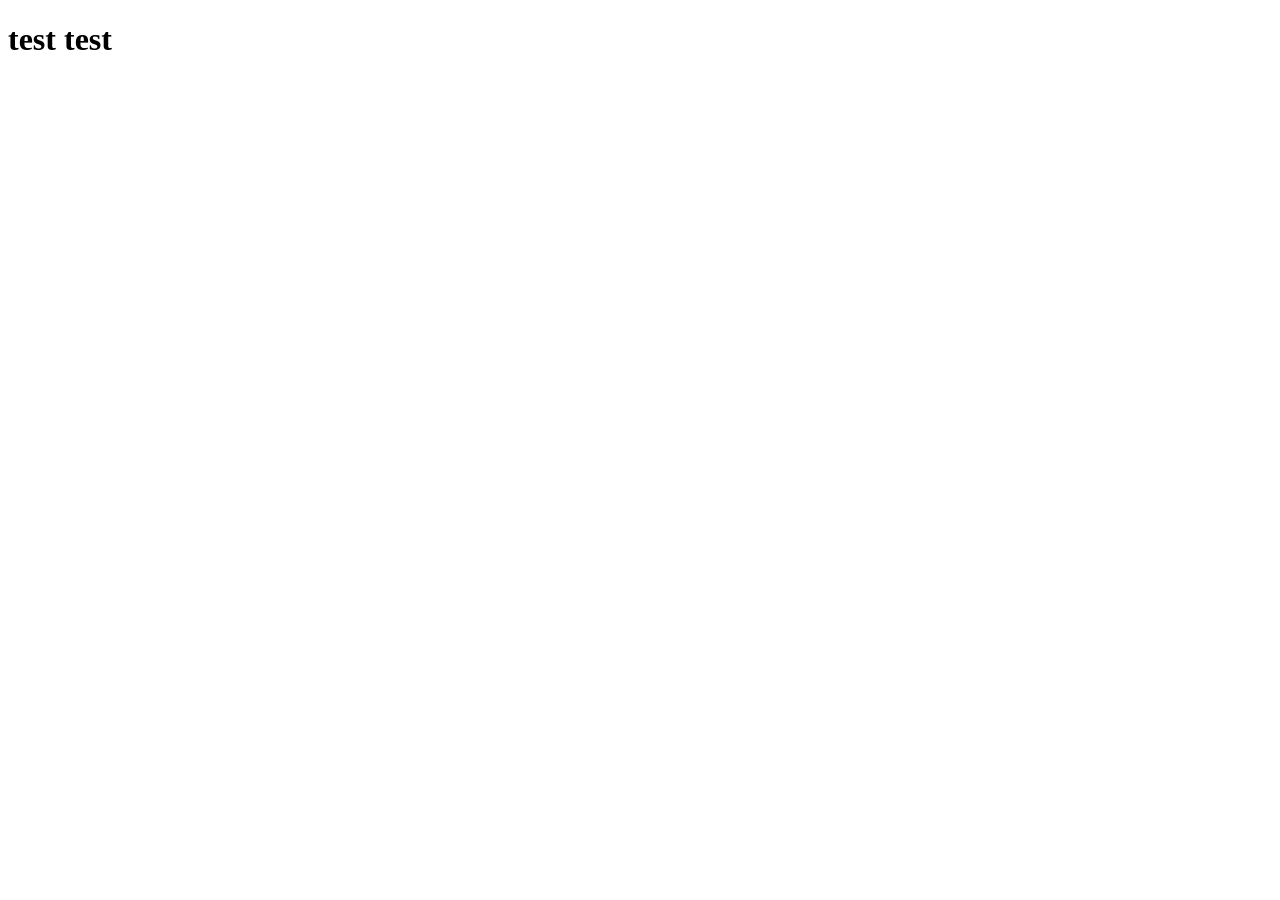
==== index.html @ 85bf8eeb "test" ====
<!DOCTYPE html>
<html lang="en">
<head>
    <meta charset="UTF-8">
    <meta http-equiv="X-UA-Compatible" content="IE=edge">
    <meta name="viewport" content="width=device-width, initial-scale=1.0">
    <title>Document</title>
</head>
<body>
    <h1> test test </h1>
</body>
</html>
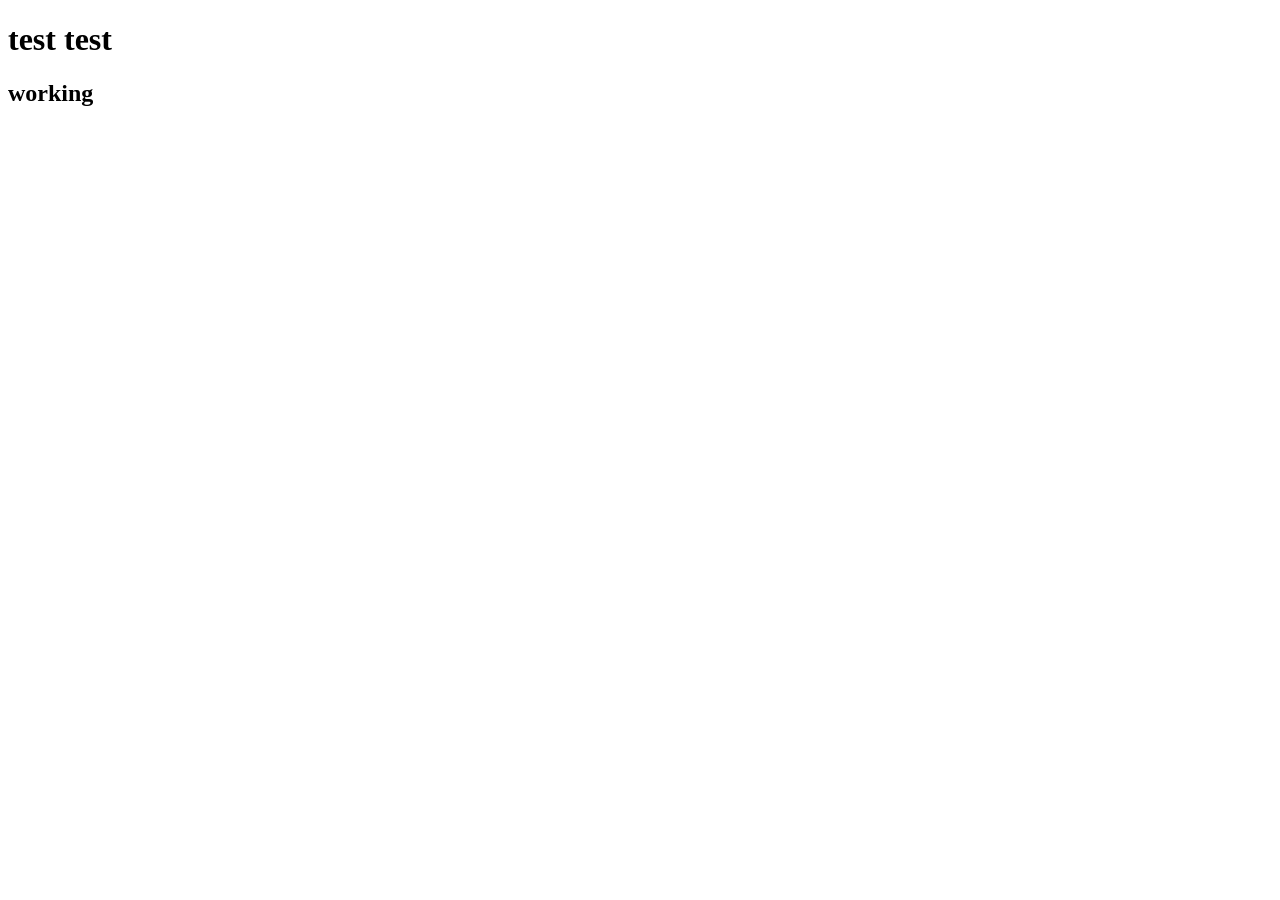
==== commit 645e5ca0: "working" ====
--- a/index.html
+++ b/index.html
@@ -8,5 +8,6 @@
 </head>
 <body>
     <h1> test test </h1>
+    <h2> working </h2>
 </body>
 </html>
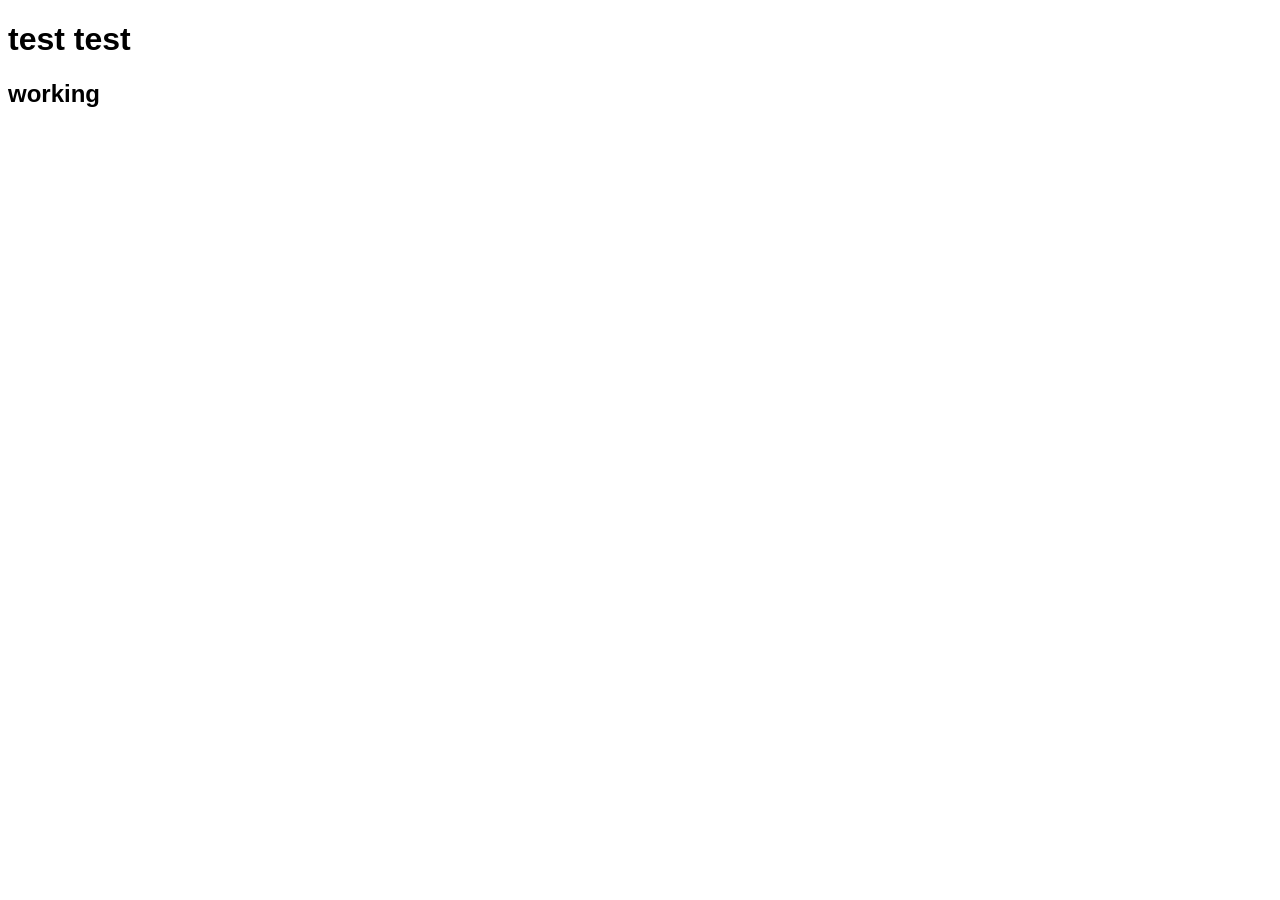
==== commit 4fee6b1d: "font-family" ====
--- a/index.html
+++ b/index.html
@@ -4,6 +4,7 @@
     <meta charset="UTF-8">
     <meta http-equiv="X-UA-Compatible" content="IE=edge">
     <meta name="viewport" content="width=device-width, initial-scale=1.0">
+    <link rel="stylesheet" href="css/style.css">
     <title>Document</title>
 </head>
 <body>
--- a/css/style.css
+++ b/css/style.css
@@ -0,0 +1,3 @@
+body{
+    font-family: sans-serif;
+}
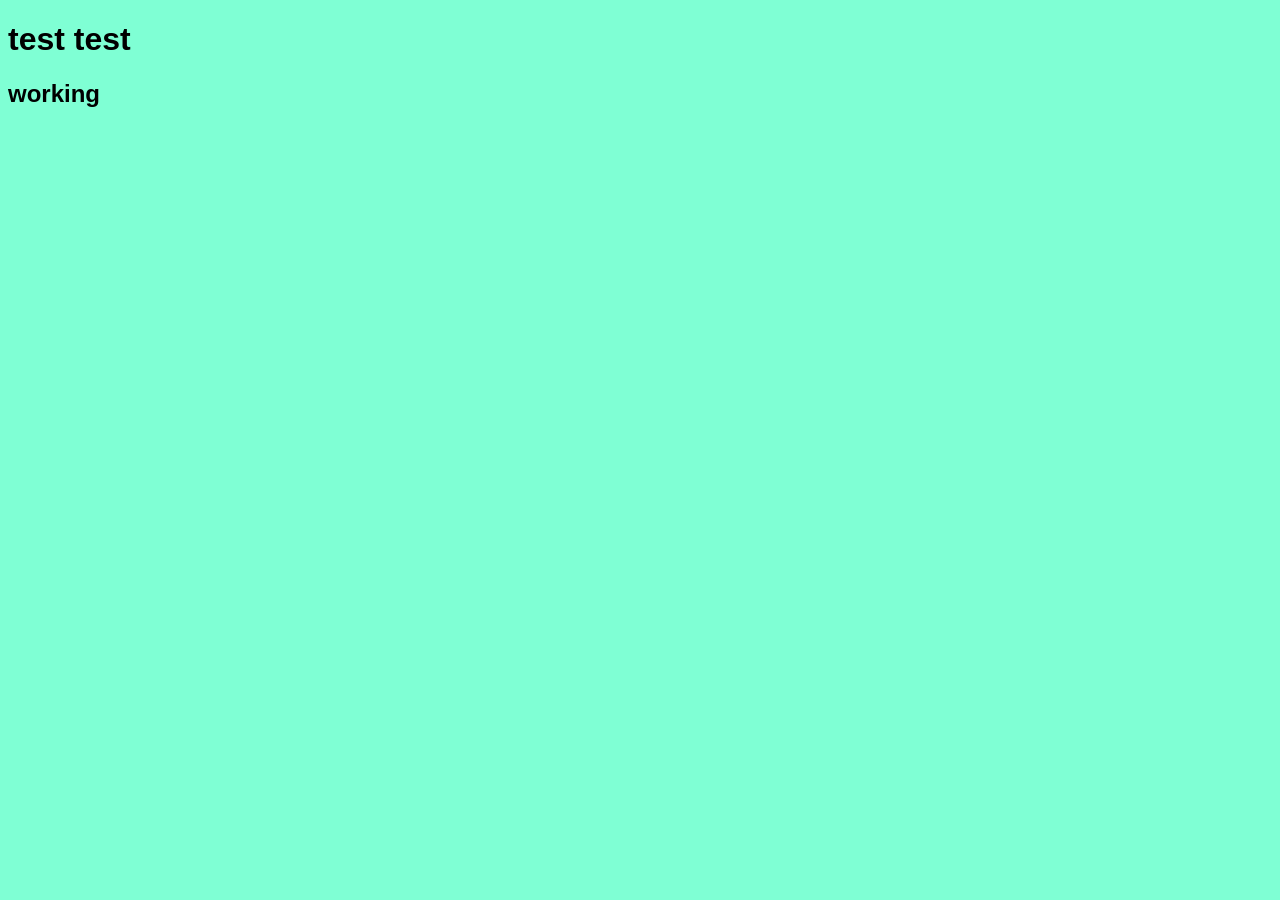
==== commit 03e71e9a: "background" ====
--- a/index.html
+++ b/index.html
@@ -5,7 +5,7 @@
     <meta http-equiv="X-UA-Compatible" content="IE=edge">
     <meta name="viewport" content="width=device-width, initial-scale=1.0">
     <link rel="stylesheet" href="css/style.css">
-    <title>Document</title>
+    <title>Document</title> 
 </head>
 <body>
     <h1> test test </h1>
--- a/css/style.css
+++ b/css/style.css
@@ -1,3 +1,4 @@
 body{
     font-family: sans-serif;
+    background-color:aquamarine;
 }
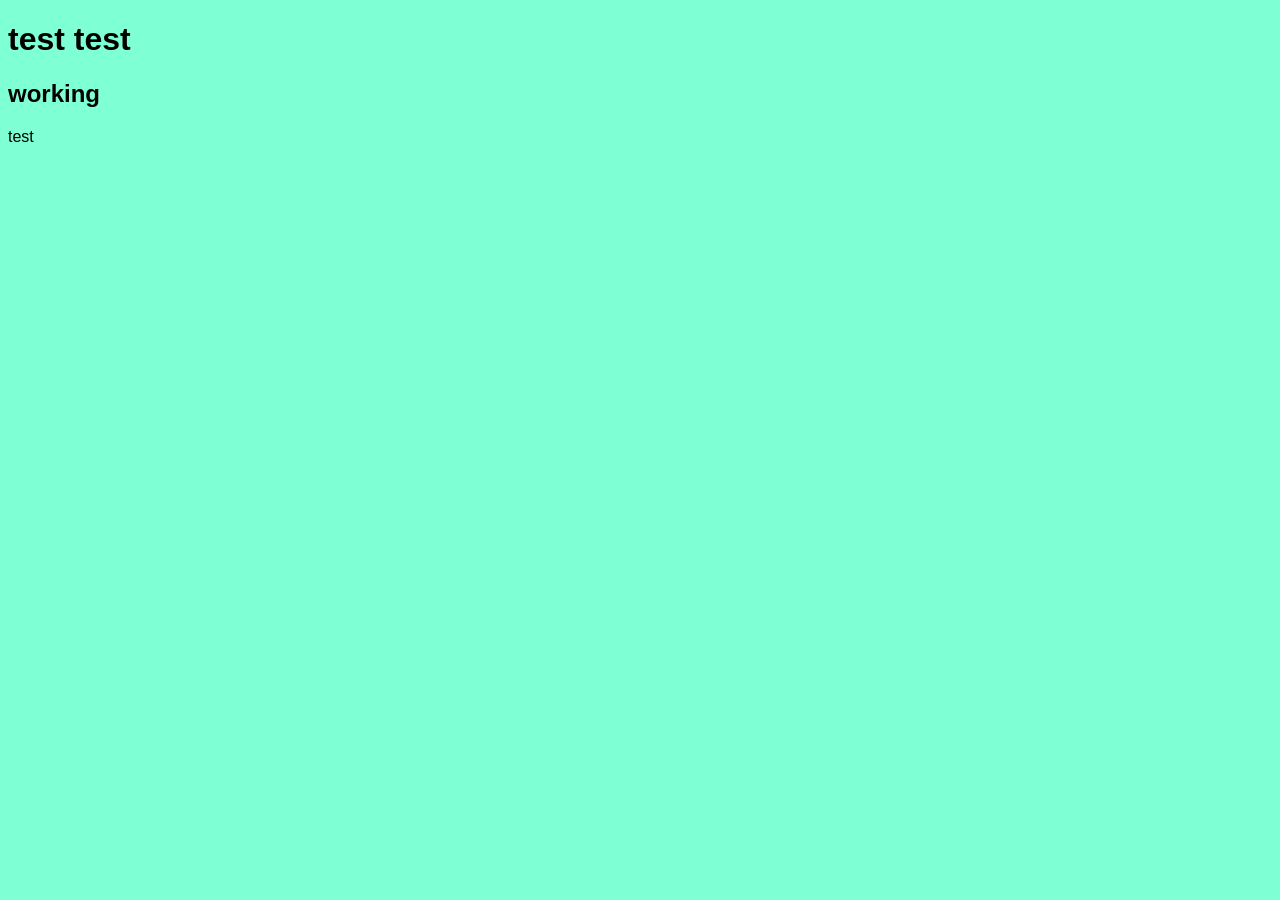
==== commit 6f351797: "test" ====
--- a/index.html
+++ b/index.html
@@ -10,5 +10,7 @@
 <body>
     <h1> test test </h1>
     <h2> working </h2>
+    test
+    
 </body>
 </html>
